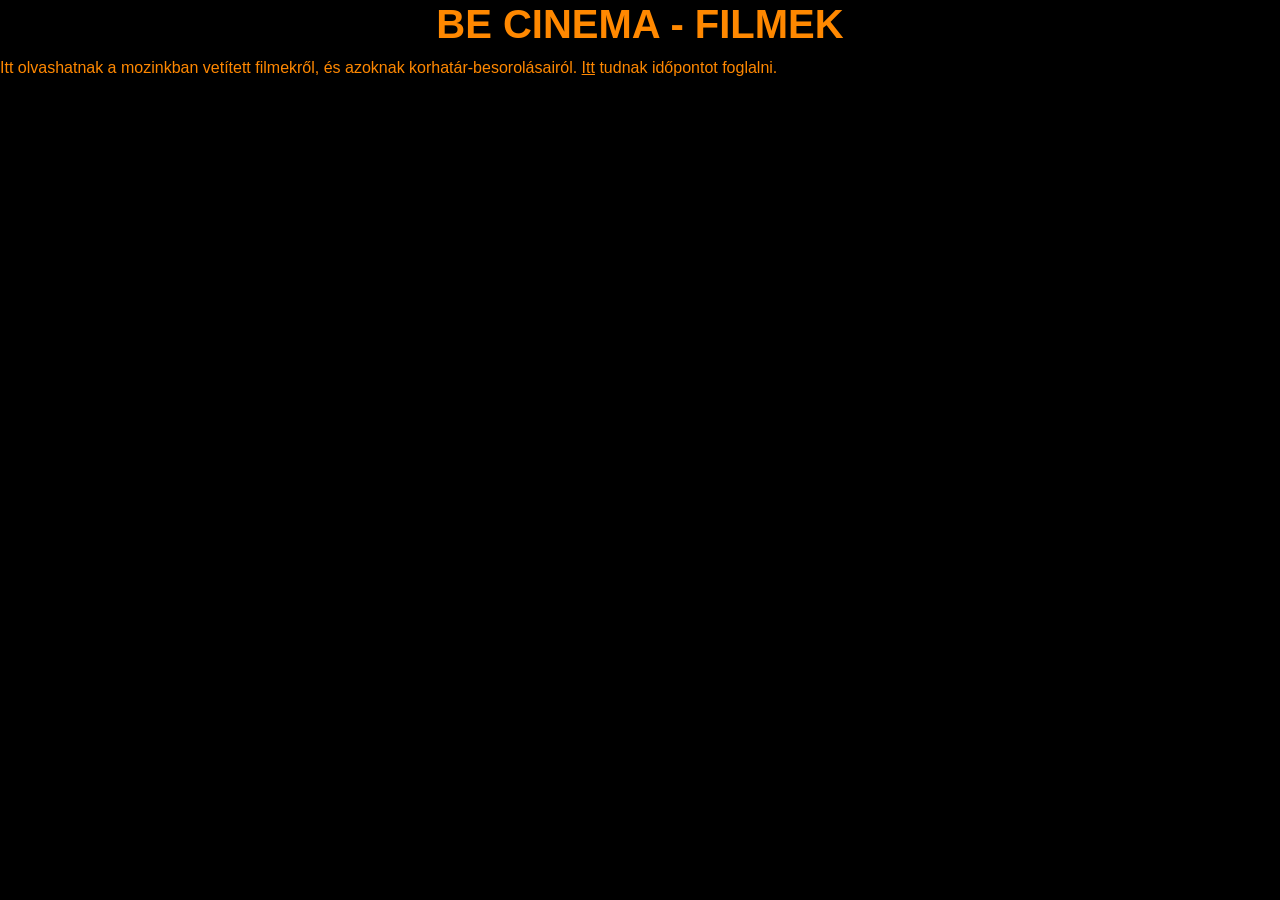
==== filmek.html @ b38ce5c9 "Filmek és foglalások oldalainak elkészítése" ====
<!DOCTYPE html>
<html lang="en">
<head>
    <meta charset="UTF-8">
    <meta name="viewport" content="width=device-width, initial-scale=1.0">
    <title>BECinema - Filmek</title>
    <link href="https://cdn.jsdelivr.net/npm/bootstrap@5.3.8/dist/css/bootstrap.min.css" rel="stylesheet" integrity="sha384-sRIl4kxILFvY47J16cr9ZwB07vP4J8+LH7qKQnuqkuIAvNWLzeN8tE5YBujZqJLB" crossorigin="anonymous">
    <link href="style.css" rel="stylesheet">
    <script src="./filmek.js" defer></script>
</head>
<body>
    <h1>BE CINEMA - FILMEK</h1>
    <p>Itt olvashatnak a mozinkban vetített filmekről, és azoknak korhatár-besorolásairól. <a href="./foglalasok.html">Itt</a> tudnak időpontot foglalni.</p>
</body>
</html>
---- style.css ----
.navbar {
	color: #FF8800;
	background-color: black;
}
body {
	background-color: black;
	color: #FF8800;
	font-family: Arial;
}
h1 {
	text-align: center;
	font-weight: bold;
}
.nav-item {
	background-color: black;
}
.nav-link {
	color: #FF8800;
}
.navbar-nav .nav-link:hover,
.navbar-nav .nav-link.active:hover,
.navbar-nav .nav-link:focus {
    color: #FF0000;
}
.navbar-brand:hover,
.navbar-brand:focus {
    color: #FF0000;
}
.container-fluid {
	background-color: black;
}
.dropdown-menu {
	background-color: black;
}
.dropdown-item {
	color: #FF8800;
	background-color: black;
}
.dropdown-item:hover {
	color: #FF0000;
	background-color: black;
}
.navbar-brand {
	color: #FF8800;
}
.navbar-collapse {
	background-color: black;
}
a:hover {
    color: #FF0000;
}
a {
    color: #FF8800;
}
table {
	border: 2px solid #FF8800;
	width: 100%;
	font-size: 25px;
}
tr {
	border: 2px solid #FF8800;
}
td {
	border: 2px solid #FF8800;
}
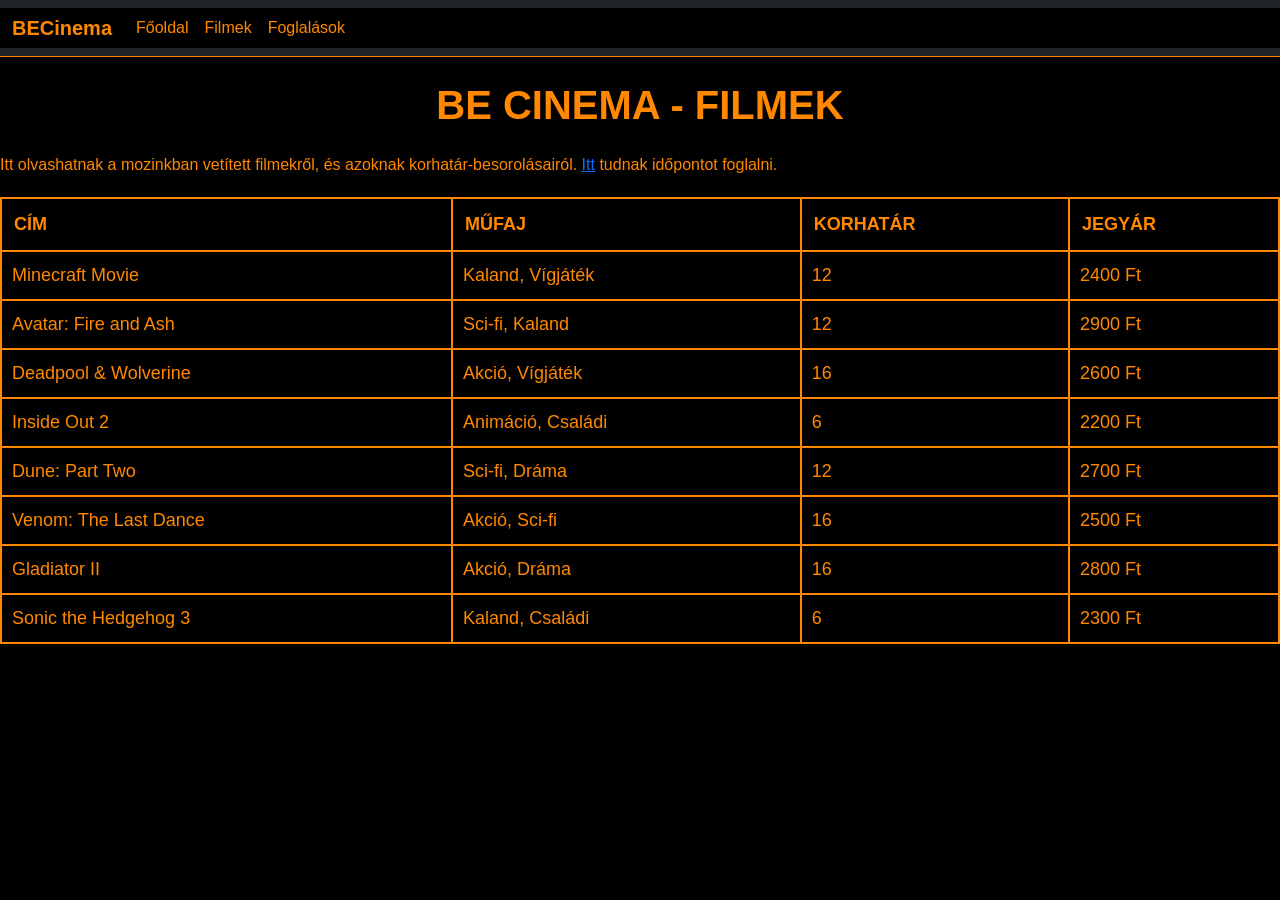
==== commit bc28f66f: "Új foglalás, filmek táblázatos listázása" ====
--- a/filmek.html
+++ b/filmek.html
@@ -1,15 +1,74 @@
 <!DOCTYPE html>
 <html lang="en">
+
 <head>
     <meta charset="UTF-8">
     <meta name="viewport" content="width=device-width, initial-scale=1.0">
     <title>BECinema - Filmek</title>
-    <link href="https://cdn.jsdelivr.net/npm/bootstrap@5.3.8/dist/css/bootstrap.min.css" rel="stylesheet" integrity="sha384-sRIl4kxILFvY47J16cr9ZwB07vP4J8+LH7qKQnuqkuIAvNWLzeN8tE5YBujZqJLB" crossorigin="anonymous">
+    <link href="https://cdn.jsdelivr.net/npm/bootstrap@5.3.8/dist/css/bootstrap.min.css" rel="stylesheet"
+        integrity="sha384-sRIl4kxILFvY47J16cr9ZwB07vP4J8+LH7qKQnuqkuIAvNWLzeN8tE5YBujZqJLB" crossorigin="anonymous">
     <link href="style.css" rel="stylesheet">
     <script src="./filmek.js" defer></script>
 </head>
+
 <body>
-    <h1>BE CINEMA - FILMEK</h1>
+    <nav class="navbar navbar-expand-lg navbar-dark bg-dark">
+        <div class="container-fluid">
+
+            <a class="navbar-brand" href="./index.html">
+                BECinema
+            </a>
+
+            <button class="navbar-toggler" type="button" data-bs-toggle="collapse" data-bs-target="#navbarNav"
+                aria-controls="navbarNav" aria-expanded="false" aria-label="Navigáció">
+                <span class="navbar-toggler-icon"></span>
+            </button>
+
+            <div class="collapse navbar-collapse" id="navbarNav">
+                <ul class="navbar-nav">
+
+                    <li class="nav-item">
+                        <a class="nav-link" href="./index.html">
+                            Főoldal
+                        </a>
+                    </li>
+
+                    <li class="nav-item">
+                        <a class="nav-link" href="./filmek.html">
+                            Filmek
+                        </a>
+                    </li>
+
+                    <li class="nav-item">
+                        <a class="nav-link" href="./foglalasok.html">
+                            Foglalások
+                        </a>
+                    </li>
+
+                </ul>
+            </div>
+
+        </div>
+    </nav>
+    <h1 class="mb-4 mt-4">BE CINEMA - FILMEK</h1>
     <p>Itt olvashatnak a mozinkban vetített filmekről, és azoknak korhatár-besorolásairól. <a href="./foglalasok.html">Itt</a> tudnak időpontot foglalni.</p>
+
+    <table id="filmekTabla">
+        <tr>
+            <th>CÍM</th>
+            <th>MŰFAJ</th>
+            <th>KORHATÁR</th>
+            <th>JEGYÁR</th>
+        </tr>
+    </table>
+
+
+    <script src="https://cdn.jsdelivr.net/npm/@popperjs/core@2.11.8/dist/umd/popper.min.js"
+        integrity="sha384-I7E8VVD/ismYTF4hNIPjVp/Zjvgyol6VFvRkX/vR+Vc4jQkC+hVqc2pM8ODewa9r"
+        crossorigin="anonymous"></script>
+    <script src="https://cdn.jsdelivr.net/npm/bootstrap@5.3.8/dist/js/bootstrap.min.js"
+        integrity="sha384-G/EV+4j2dNv+tEPo3++6LCgdCROaejBqfUeNjuKAiuXbjrxilcCdDz6ZAVfHWe1Y"
+        crossorigin="anonymous"></script>
 </body>
+
 </html>
--- a/style.css
+++ b/style.css
@@ -1,65 +1,366 @@
+body {
+	background-color: black;
+	color: #FF8800;
+	font-family: Arial;
+}
+
+
+/* NAVBAR */
+
 .navbar {
-	color: #FF8800;
-	background-color: black;
-}
-body {
-	background-color: black;
-	color: #FF8800;
-	font-family: Arial;
-}
-h1 {
-	text-align: center;
-	font-weight: bold;
-}
-.nav-item {
-	background-color: black;
-}
+	background-color: black;
+	border-bottom: 1px solid #FF8800;
+}
+
+.container-fluid {
+	background-color: black;
+}
+
+.navbar-brand {
+	color: #FF8800;
+	font-weight: bold;
+}
+
+.navbar-brand:hover,
+.navbar-brand:focus {
+	color: #FF0000;
+}
+
 .nav-link {
 	color: #FF8800;
 }
+
 .navbar-nav .nav-link:hover,
 .navbar-nav .nav-link.active:hover,
 .navbar-nav .nav-link:focus {
-    color: #FF0000;
-}
-.navbar-brand:hover,
-.navbar-brand:focus {
-    color: #FF0000;
-}
-.container-fluid {
-	background-color: black;
-}
-.dropdown-menu {
-	background-color: black;
-}
-.dropdown-item {
-	color: #FF8800;
-	background-color: black;
-}
-.dropdown-item:hover {
 	color: #FF0000;
-	background-color: black;
-}
-.navbar-brand {
-	color: #FF8800;
-}
+}
+
+.navbar-nav .nav-link.active {
+	color: #FF8800;
+}
+
 .navbar-collapse {
 	background-color: black;
 }
-a:hover {
-    color: #FF0000;
-}
-a {
-    color: #FF8800;
-}
+
+
+/* CÍMEK */
+
+h1 {
+	text-align: center;
+	font-weight: bold;
+}
+
+h2 {
+	color: #FF8800;
+	margin-bottom: 20px;
+}
+
+
+/* FELSŐ GOMBSOR */
+
+.nezet-gombok {
+	display: flex;
+	justify-content: space-between;
+	align-items: center;
+	margin-bottom: 35px;
+	gap: 15px;
+}
+
+
+/* NÉZETVÁLTÓ GOMB */
+
+.nezet-gomb {
+	background-color: black;
+	color: #FF8800;
+
+	border: 2px solid #FF8800;
+
+	padding: 10px 18px;
+
+	border-radius: 6px;
+
+	font-weight: bold;
+
+	margin-right: 8px;
+
+	transition: 0.2s;
+}
+
+.nezet-gomb:hover {
+	background-color: #FF8800;
+	color: black;
+}
+
+.nezet-gomb.aktiv {
+	background-color: #FF8800;
+	color: black;
+}
+
+
+/* ÚJ FOGLALÁS GOMB */
+
+.uj-foglalas-gomb {
+	background-color: #FF8800;
+
+	color: black;
+
+	border: 2px solid #FF8800;
+
+	padding: 10px 20px;
+
+	border-radius: 6px;
+
+	font-weight: bold;
+
+	transition: 0.2s;
+}
+
+.uj-foglalas-gomb:hover {
+	background-color: #FF0000;
+
+	border-color: #FF0000;
+
+	color: white;
+}
+
+
+/* ÚJ FOGLALÁS DOBOZ */
+
+#ujFoglalasDoboz {
+	display: none;
+
+	margin-bottom: 50px;
+}
+
+
+/* FORM */
+
+form {
+	max-width: 700px;
+
+	margin: 20px auto 40px auto;
+
+	padding: 25px;
+
+	background-color: #111111;
+
+	border: 2px solid #FF8800;
+
+	border-radius: 12px;
+
+	box-shadow: 0 0 20px rgba(255, 136, 0, 0.2);
+}
+
+form label {
+	color: #FF8800;
+
+	font-weight: bold;
+
+	margin-bottom: 6px;
+}
+
+form input,
+form select {
+	background-color: black !important;
+
+	color: #FF8800 !important;
+
+	border: 1px solid #FF8800 !important;
+}
+
+form input:focus,
+form select:focus {
+	background-color: black !important;
+
+	color: white !important;
+
+	border-color: #FF0000 !important;
+
+	box-shadow: 0 0 8px rgba(255, 0, 0, 0.5) !important;
+}
+
+form input::placeholder {
+	color: #b36b00;
+}
+
+form option {
+	background-color: black;
+
+	color: #FF8800;
+}
+
+
+/* FOGLALÁS LÉTREHOZÁSA GOMB */
+
+.foglalas-kuldes {
+	background-color: #FF8800;
+
+	color: black;
+
+	border: none;
+
+	padding: 10px 20px;
+
+	border-radius: 6px;
+
+	font-weight: bold;
+
+	transition: 0.2s;
+}
+
+.foglalas-kuldes:hover {
+	background-color: #FF0000;
+
+	color: white;
+}
+
+
+/* TÁBLÁZAT */
+
 table {
-	border: 2px solid #FF8800;
+	border-collapse: collapse;
+
+	border: 2px solid #FF8800;
+
 	width: 100%;
-	font-size: 25px;
-}
+
+	font-size: 18px;
+
+	margin-top: 20px;
+}
+
+thead {
+	background-color: #111111;
+}
+
+th {
+	border: 2px solid #FF8800;
+
+	padding: 12px;
+
+	color: #FF8800;
+}
+
 tr {
 	border: 2px solid #FF8800;
 }
+
 td {
 	border: 2px solid #FF8800;
+
+	padding: 10px;
+
+	color: #FF8800;
+}
+
+
+/* TÖRLÉS GOMB */
+
+.torles-gomb {
+	background-color: #FF0000;
+
+	color: white;
+
+	border: none;
+
+	padding: 7px 12px;
+
+	border-radius: 5px;
+
+	font-weight: bold;
+}
+
+.torles-gomb:hover {
+	background-color: #bb0000;
+}
+
+
+/* KÁRTYÁK */
+
+.card {
+	background-color: #111111;
+
+	border: 2px solid #FF8800;
+
+	color: #FF8800;
+
+	border-radius: 10px;
+
+	transition: 0.2s;
+}
+
+.card:hover {
+	box-shadow: 0 0 15px rgba(255, 136, 0, 0.4);
+
+	transform: translateY(-3px);
+}
+
+.card-title {
+	color: #FF8800;
+
+	font-weight: bold;
+}
+
+.card p {
+	padding: 3px;
+	margin: 5px 0;
+}
+
+
+/* ÜZENETEK */
+
+#uzenet {
+	max-width: 700px;
+
+	margin: 20px auto;
+}
+
+.alert-success {
+	background-color: #111111;
+
+	color: #FF8800;
+
+	border: 1px solid #FF8800;
+}
+
+.alert-danger {
+	background-color: #111111;
+
+	color: #FF0000;
+
+	border: 1px solid #FF0000;
+}
+
+
+/* MOBIL */
+
+@media (max-width: 768px) {
+
+	.nezet-gombok {
+		flex-direction: column;
+		align-items: stretch;
+	}
+
+	.nezet-gombok > div {
+		display: flex;
+	}
+
+	.nezet-gomb {
+		flex: 1;
+	}
+
+	.uj-foglalas-gomb {
+		width: 100%;
+	}
+
+	table {
+		font-size: 13px;
+	}
+
+	th,
+	td {
+		padding: 6px;
+	}
 }
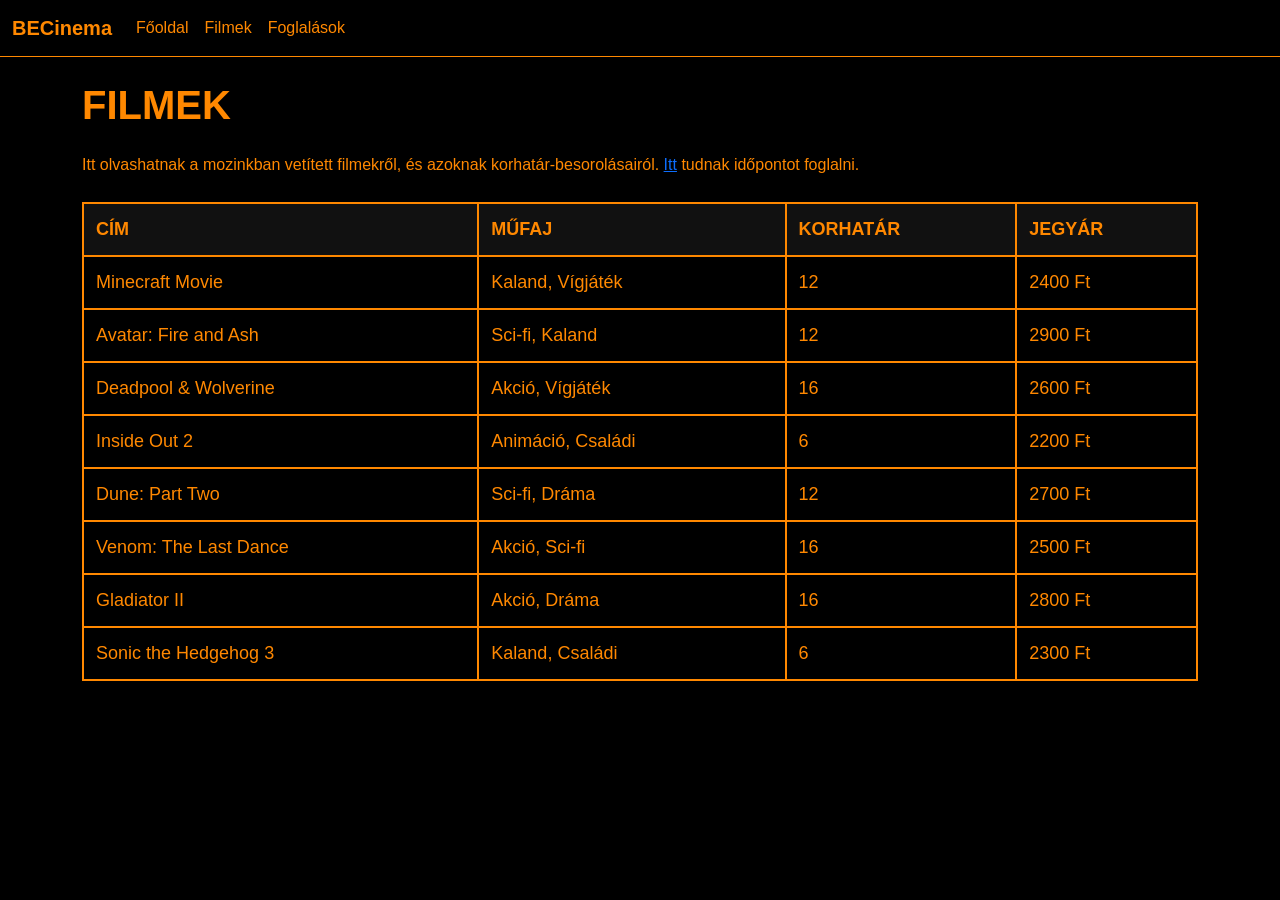
==== commit 1f05a179: "2026-10-13" ====
--- a/filmek.html
+++ b/filmek.html
@@ -50,19 +50,22 @@
 
         </div>
     </nav>
-    <h1 class="mb-4 mt-4">BE CINEMA - FILMEK</h1>
-    <p>Itt olvashatnak a mozinkban vetített filmekről, és azoknak korhatár-besorolásairól. <a href="./foglalasok.html">Itt</a> tudnak időpontot foglalni.</p>
+    <div class="container">
+        <h1 class="mb-4 mt-4">FILMEK</h1>
+        <p>Itt olvashatnak a mozinkban vetített filmekről, és azoknak korhatár-besorolásairól. <a
+                href="./foglalasok.html">Itt</a> tudnak időpontot foglalni.</p>
 
-    <table id="filmekTabla">
-        <tr>
-            <th>CÍM</th>
-            <th>MŰFAJ</th>
-            <th>KORHATÁR</th>
-            <th>JEGYÁR</th>
-        </tr>
-    </table>
+        <table id="filmekTabla">
+            <tr>
+                <th>CÍM</th>
+                <th>MŰFAJ</th>
+                <th>KORHATÁR</th>
+                <th>JEGYÁR</th>
+            </tr>
+        </table>
+    </div>
 
-
+    <button id="felGomb" onclick="oldalTetejere()">↑</button>
     <script src="https://cdn.jsdelivr.net/npm/@popperjs/core@2.11.8/dist/umd/popper.min.js"
         integrity="sha384-I7E8VVD/ismYTF4hNIPjVp/Zjvgyol6VFvRkX/vR+Vc4jQkC+hVqc2pM8ODewa9r"
         crossorigin="anonymous"></script>
--- a/style.css
+++ b/style.css
@@ -1,366 +1,729 @@
 body {
-	background-color: black;
-	color: #FF8800;
-	font-family: Arial;
-}
-
-
-/* NAVBAR */
+    background-color: black;
+    color: #FF8800;
+    font-family: Arial;
+    margin: 0;
+}
 
 .navbar {
-	background-color: black;
-	border-bottom: 1px solid #FF8800;
+    background-color: black !important;
+    border-bottom: 1px solid #FF8800;
 }
 
 .container-fluid {
-	background-color: black;
+    background-color: black;
 }
 
 .navbar-brand {
-	color: #FF8800;
-	font-weight: bold;
+    color: #FF8800;
+    font-weight: bold;
 }
 
 .navbar-brand:hover,
 .navbar-brand:focus {
-	color: #FF0000;
+    color: #FF0000;
 }
 
 .nav-link {
-	color: #FF8800;
+    color: #FF8800;
 }
 
 .navbar-nav .nav-link:hover,
 .navbar-nav .nav-link.active:hover,
 .navbar-nav .nav-link:focus {
-	color: #FF0000;
+    color: #FF0000;
 }
 
 .navbar-nav .nav-link.active {
-	color: #FF8800;
+    color: #FF8800;
 }
 
 .navbar-collapse {
-	background-color: black;
-}
-
-
-/* CÍMEK */
+    background-color: black;
+}
 
 h1 {
-	text-align: center;
-	font-weight: bold;
+    font-weight: bold;
 }
 
 h2 {
-	color: #FF8800;
-	margin-bottom: 20px;
-}
-
-
-/* FELSŐ GOMBSOR */
+    color: #FF8800;
+    margin-bottom: 20px;
+}
+
+.hero {
+    min-height: 560px;
+    background-size: cover;
+    background-position: center;
+    display: flex;
+    align-items: center;
+    padding: 60px 8%;
+    position: relative;
+}
+
+.hero::before {
+    content: "";
+    position: absolute;
+    inset: 0;
+    background: linear-gradient(
+        90deg,
+        rgba(0, 0, 0, 0.82) 0%,
+        rgba(0, 0, 0, 0.52) 45%,
+        rgba(0, 0, 0, 0.12) 75%
+    );
+}
+
+.hero-tartalom {
+    position: relative;
+    z-index: 1;
+    max-width: 650px;
+    text-align: left;
+}
+
+.hero-kis-cim {
+    display: inline-block;
+    color: #FF8800;
+    font-size: 16px;
+    font-weight: bold;
+    letter-spacing: 1px;
+    margin-bottom: 10px;
+}
+
+.hero h1 {
+    font-size: 68px;
+    color: #FF8800;
+    text-align: left;
+    margin-bottom: 15px;
+}
+
+.hero p {
+    color: white;
+    font-size: 21px;
+    line-height: 1.5;
+    max-width: 600px;
+}
+
+.hero-gombok {
+    margin-top: 25px;
+    display: flex;
+    gap: 12px;
+    flex-wrap: wrap;
+}
+
+.fo-gomb,
+.masodlagos-gomb {
+    display: inline-block;
+    padding: 12px 22px;
+    border-radius: 6px;
+    font-weight: bold;
+    text-decoration: none;
+    transition: 0.2s;
+}
+
+.fo-gomb {
+    background-color: #FF8800;
+    color: black;
+    border: 2px solid #FF8800;
+}
+
+.fo-gomb:hover {
+    background-color: #FF0000;
+    border-color: #FF0000;
+    color: white;
+}
+
+.masodlagos-gomb {
+    background-color: transparent;
+    color: #FF8800;
+    border: 2px solid #FF8800;
+}
+
+.masodlagos-gomb:hover {
+    background-color: #FF8800;
+    color: black;
+}
+
+.bemutatkozas {
+    padding-top: 70px;
+    padding-bottom: 50px;
+    max-width: 900px;
+    text-align: center;
+}
+
+.bemutatkozas h2 {
+    text-align: center;
+}
+
+.bemutatkozas p {
+    font-size: 18px;
+    line-height: 1.7;
+    color: #ddd;
+}
+
+.info-resz {
+    padding-bottom: 60px;
+}
+
+.info-kartya {
+    height: 100%;
+    background-color: #111111;
+    border: 2px solid #FF8800;
+    border-radius: 10px;
+    padding: 25px;
+    transition: 0.2s;
+}
+
+.info-kartya:hover {
+    transform: translateY(-5px);
+    box-shadow: 0 0 20px rgba(255, 136, 0, 0.3);
+}
+
+.info-kartya h3 {
+    color: #FF8800;
+    font-size: 24px;
+}
+
+.info-kartya p {
+    color: #ddd;
+    margin-bottom: 0;
+}
+
+.mozi-resz {
+    padding-top: 50px;
+    padding-bottom: 70px;
+}
+
+.mozi-kep {
+    width: 100%;
+    height: 350px;
+    object-fit: cover;
+    border-radius: 10px;
+    border: 2px solid #FF8800;
+}
+
+.mozi-resz p {
+    color: #ddd;
+    font-size: 17px;
+    line-height: 1.6;
+}
+
+.galeria {
+    padding-bottom: 70px;
+}
+
+.galeria h2 {
+    text-align: center;
+    margin-bottom: 30px;
+}
+
+.galeria-kep {
+    width: 100%;
+    height: 250px;
+    object-fit: cover;
+    border-radius: 8px;
+    border: 2px solid #FF8800;
+    transition: 0.2s;
+}
+
+.galeria-kep:hover {
+    transform: scale(1.03);
+    box-shadow: 0 0 15px rgba(255, 136, 0, 0.3);
+}
+
+.kapcsolat {
+    padding-bottom: 70px;
+}
+
+.kapcsolat h2 {
+    text-align: center;
+    margin-bottom: 30px;
+}
+
+.info-doboz {
+    height: 100%;
+    background-color: #111111;
+    border: 2px solid #FF8800;
+    border-radius: 10px;
+    padding: 25px;
+}
+
+.info-doboz h3 {
+    color: #FF8800;
+    margin-bottom: 20px;
+}
+
+.info-doboz p {
+    color: #ddd;
+    margin-bottom: 10px;
+}
+
+.cta {
+    text-align: center;
+    padding: 70px 20px;
+    background-color: #111111;
+    border-top: 2px solid #FF8800;
+    border-bottom: 2px solid #FF8800;
+}
+
+.cta h2 {
+    margin-bottom: 15px;
+}
+
+.cta p {
+    color: #ddd;
+    font-size: 18px;
+    margin-bottom: 25px;
+}
+
+footer {
+    text-align: center;
+    padding: 25px;
+    color: #FF8800;
+    background-color: black;
+}
+
+footer p {
+    margin: 0;
+}
+
+#felGomb {
+    display: none;
+    position: fixed;
+    right: 25px;
+    bottom: 25px;
+    background-color: #FF8800;
+    color: black;
+    border: none;
+    border-radius: 50%;
+    width: 50px;
+    height: 50px;
+    font-size: 24px;
+    font-weight: bold;
+    cursor: pointer;
+    z-index: 1000;
+}
+
+#felGomb:hover {
+    background-color: #FF0000;
+    color: white;
+}
+
+@media (max-width: 768px) {
+    .hero {
+        min-height: 470px;
+        padding: 40px 20px;
+        background-position: center;
+    }
+
+    .hero-tartalom {
+        text-align: center;
+        margin: auto;
+    }
+
+    .hero h1 {
+        font-size: 44px;
+        text-align: center;
+    }
+
+    .hero p {
+        font-size: 18px;
+    }
+
+    .hero-gombok {
+        justify-content: center;
+    }
+
+    .mozi-kep {
+        margin-bottom: 30px;
+        height: 260px;
+    }
+
+    .info-kartya {
+        padding: 20px;
+    }
+}
+/* FILMEK OLDAL */
+
+#filmekTabla {
+    width: 100%;
+    border-collapse: collapse;
+    margin-top: 25px;
+    font-size: 18px;
+}
+
+#filmekTabla th {
+    background-color: #111111;
+    color: #FF8800;
+    border: 2px solid #FF8800;
+    padding: 12px;
+}
+
+#filmekTabla td {
+    color: #FF8800;
+    border: 2px solid #FF8800;
+    padding: 12px;
+}
+
+#filmekTabla tr:hover {
+    background-color: #111111;
+}
+
+
+/* FOGLALÁSOK OLDAL */
 
 .nezet-gombok {
-	display: flex;
-	justify-content: space-between;
-	align-items: center;
-	margin-bottom: 35px;
-	gap: 15px;
-}
-
-
-/* NÉZETVÁLTÓ GOMB */
+    display: flex;
+    justify-content: space-between;
+    align-items: center;
+    margin-bottom: 25px;
+    gap: 15px;
+}
 
 .nezet-gomb {
-	background-color: black;
-	color: #FF8800;
-
-	border: 2px solid #FF8800;
-
-	padding: 10px 18px;
-
-	border-radius: 6px;
-
-	font-weight: bold;
-
-	margin-right: 8px;
-
-	transition: 0.2s;
+    background-color: black;
+    color: #FF8800;
+    border: 2px solid #FF8800;
+    padding: 10px 18px;
+    border-radius: 6px;
+    font-weight: bold;
+    margin-right: 8px;
+    transition: 0.2s;
 }
 
 .nezet-gomb:hover {
-	background-color: #FF8800;
-	color: black;
+    background-color: #FF8800;
+    color: black;
 }
 
 .nezet-gomb.aktiv {
-	background-color: #FF8800;
-	color: black;
-}
-
-
-/* ÚJ FOGLALÁS GOMB */
+    background-color: #FF8800;
+    color: black;
+}
 
 .uj-foglalas-gomb {
-	background-color: #FF8800;
-
-	color: black;
-
-	border: 2px solid #FF8800;
-
-	padding: 10px 20px;
-
-	border-radius: 6px;
-
-	font-weight: bold;
-
-	transition: 0.2s;
+    background-color: #FF8800;
+    color: black;
+    border: 2px solid #FF8800;
+    padding: 10px 20px;
+    border-radius: 6px;
+    font-weight: bold;
+    transition: 0.2s;
 }
 
 .uj-foglalas-gomb:hover {
-	background-color: #FF0000;
-
-	border-color: #FF0000;
-
-	color: white;
-}
-
-
-/* ÚJ FOGLALÁS DOBOZ */
+    background-color: #FF0000;
+    border-color: #FF0000;
+    color: white;
+}
+
+
+/* SZŰRÉS */
+
+.szures-doboz {
+    display: flex;
+    gap: 12px;
+    margin-bottom: 25px;
+    align-items: center;
+}
+
+.szures-doboz input,
+.szures-doboz select {
+    background-color: black !important;
+    color: #FF8800 !important;
+    border: 2px solid #FF8800 !important;
+    border-radius: 6px;
+}
+
+.szures-doboz input:focus,
+.szures-doboz select:focus {
+    background-color: black !important;
+    color: white !important;
+    border-color: #FF0000 !important;
+    box-shadow: 0 0 8px rgba(255, 0, 0, 0.4) !important;
+}
+
+.szures-doboz input::placeholder {
+    color: #b36b00;
+}
+
+.szures-doboz select option {
+    background-color: black;
+    color: #FF8800;
+}
+
+#nevKereses {
+    flex: 1;
+}
+
+#filmSzures {
+    max-width: 300px;
+}
+
+
+/* ÚJ FOGLALÁS */
 
 #ujFoglalasDoboz {
-	display: none;
-
-	margin-bottom: 50px;
-}
-
-
-/* FORM */
-
-form {
-	max-width: 700px;
-
-	margin: 20px auto 40px auto;
-
-	padding: 25px;
-
-	background-color: #111111;
-
-	border: 2px solid #FF8800;
-
-	border-radius: 12px;
-
-	box-shadow: 0 0 20px rgba(255, 136, 0, 0.2);
-}
-
-form label {
-	color: #FF8800;
-
-	font-weight: bold;
-
-	margin-bottom: 6px;
-}
-
-form input,
-form select {
-	background-color: black !important;
-
-	color: #FF8800 !important;
-
-	border: 1px solid #FF8800 !important;
-}
-
-form input:focus,
-form select:focus {
-	background-color: black !important;
-
-	color: white !important;
-
-	border-color: #FF0000 !important;
-
-	box-shadow: 0 0 8px rgba(255, 0, 0, 0.5) !important;
-}
-
-form input::placeholder {
-	color: #b36b00;
-}
-
-form option {
-	background-color: black;
-
-	color: #FF8800;
-}
-
-
-/* FOGLALÁS LÉTREHOZÁSA GOMB */
+    display: none;
+    margin-bottom: 50px;
+}
+
+#ujFoglalasDoboz h2 {
+    text-align: center;
+}
+
+#foglalasForm {
+    max-width: 700px;
+    margin: 20px auto 40px auto;
+    padding: 25px;
+    background-color: #111111;
+    border: 2px solid #FF8800;
+    border-radius: 12px;
+    box-shadow: 0 0 20px rgba(255, 136, 0, 0.2);
+}
+
+#foglalasForm label {
+    color: #FF8800;
+    font-weight: bold;
+    margin-bottom: 6px;
+}
+
+#foglalasForm input,
+#foglalasForm select {
+    background-color: black !important;
+    color: #FF8800 !important;
+    border: 1px solid #FF8800 !important;
+}
+
+#foglalasForm input:focus,
+#foglalasForm select:focus {
+    background-color: black !important;
+    color: white !important;
+    border-color: #FF0000 !important;
+    box-shadow: 0 0 8px rgba(255, 0, 0, 0.5) !important;
+}
+
+#foglalasForm input::placeholder {
+    color: #b36b00;
+}
+
+#foglalasForm option {
+    background-color: black;
+    color: #FF8800;
+}
 
 .foglalas-kuldes {
-	background-color: #FF8800;
-
-	color: black;
-
-	border: none;
-
-	padding: 10px 20px;
-
-	border-radius: 6px;
-
-	font-weight: bold;
-
-	transition: 0.2s;
+    background-color: #FF8800;
+    color: black;
+    border: none;
+    padding: 10px 20px;
+    border-radius: 6px;
+    font-weight: bold;
+    transition: 0.2s;
 }
 
 .foglalas-kuldes:hover {
-	background-color: #FF0000;
-
-	color: white;
-}
-
-
-/* TÁBLÁZAT */
-
-table {
-	border-collapse: collapse;
-
-	border: 2px solid #FF8800;
-
-	width: 100%;
-
-	font-size: 18px;
-
-	margin-top: 20px;
-}
-
-thead {
-	background-color: #111111;
-}
-
-th {
-	border: 2px solid #FF8800;
-
-	padding: 12px;
-
-	color: #FF8800;
-}
-
-tr {
-	border: 2px solid #FF8800;
-}
-
-td {
-	border: 2px solid #FF8800;
-
-	padding: 10px;
-
-	color: #FF8800;
-}
-
-
-/* TÖRLÉS GOMB */
+    background-color: #FF0000;
+    color: white;
+}
+
+
+/* ÜLŐHELYEK */
+
+#vaszon {
+    max-width: 500px;
+    margin: 20px auto 25px auto;
+    text-align: center;
+    background-color: #FF8800;
+    color: black;
+    padding: 8px;
+    font-weight: bold;
+    border-radius: 4px;
+    box-shadow: 0 5px 15px rgba(255, 136, 0, 0.25);
+}
+
+#ulohelyek {
+    max-width: 500px;
+    margin: auto;
+    display: grid;
+    grid-template-columns: repeat(8, 1fr);
+    gap: 8px;
+}
+
+.ulohely {
+    background-color: black;
+    color: #FF8800;
+    border: 2px solid #FF8800;
+    padding: 8px 4px;
+    border-radius: 5px;
+    cursor: pointer;
+    text-align: center;
+    font-weight: bold;
+    transition: 0.2s;
+}
+
+.ulohely:hover {
+    background-color: #FF8800;
+    color: black;
+}
+
+.ulohely.kivalasztott {
+    background-color: #FF8800;
+    color: black;
+}
+
+.ulohely.foglalt {
+    background-color: #333;
+    border-color: #555;
+    color: #777;
+    cursor: not-allowed;
+}
+
+#helyInfo {
+    text-align: center;
+    padding: 4px;
+}
+
+#kivalasztottHelyek {
+    text-align: center;
+    margin-top: 15px;
+    padding: 5px;
+    font-weight: bold;
+}
+
+
+/* FOGLALÁSOK TÁBLÁZAT */
+
+#tablazatosNezet table {
+    border-collapse: collapse;
+    width: 100%;
+    font-size: 18px;
+    margin-top: 20px;
+}
+
+#tablazatosNezet thead {
+    background-color: #111111;
+}
+
+#tablazatosNezet th {
+    border: 2px solid #FF8800;
+    padding: 12px;
+    color: #FF8800;
+}
+
+#tablazatosNezet td {
+    border: 2px solid #FF8800;
+    padding: 10px;
+    color: #FF8800;
+}
+
+
+/* TÖRLÉS */
 
 .torles-gomb {
-	background-color: #FF0000;
-
-	color: white;
-
-	border: none;
-
-	padding: 7px 12px;
-
-	border-radius: 5px;
-
-	font-weight: bold;
+    background-color: #FF0000;
+    color: white;
+    border: none;
+    padding: 7px 12px;
+    border-radius: 5px;
+    font-weight: bold;
 }
 
 .torles-gomb:hover {
-	background-color: #bb0000;
-}
-
-
-/* KÁRTYÁK */
-
-.card {
-	background-color: #111111;
-
-	border: 2px solid #FF8800;
-
-	color: #FF8800;
-
-	border-radius: 10px;
-
-	transition: 0.2s;
-}
-
-.card:hover {
-	box-shadow: 0 0 15px rgba(255, 136, 0, 0.4);
-
-	transform: translateY(-3px);
-}
-
-.card-title {
-	color: #FF8800;
-
-	font-weight: bold;
-}
-
-.card p {
-	padding: 3px;
-	margin: 5px 0;
+    background-color: #bb0000;
+}
+
+
+/* KÁRTYÁS NÉZET */
+
+#kartyasNezet .card {
+    background-color: #111111;
+    border: 2px solid #FF8800;
+    color: #FF8800;
+    border-radius: 10px;
+    transition: 0.2s;
+}
+
+#kartyasNezet .card:hover {
+    box-shadow: 0 0 15px rgba(255, 136, 0, 0.4);
+    transform: translateY(-3px);
+}
+
+#kartyasNezet .card-title {
+    color: #FF8800;
+    font-weight: bold;
+}
+
+#kartyasNezet .card p {
+    margin: 5px 0;
 }
 
 
 /* ÜZENETEK */
 
 #uzenet {
-	max-width: 700px;
-
-	margin: 20px auto;
+    max-width: 700px;
+    margin: 20px auto;
 }
 
 .alert-success {
-	background-color: #111111;
-
-	color: #FF8800;
-
-	border: 1px solid #FF8800;
+    background-color: #111111;
+    color: #FF8800;
+    border: 1px solid #FF8800;
 }
 
 .alert-danger {
-	background-color: #111111;
-
-	color: #FF0000;
-
-	border: 1px solid #FF0000;
+    background-color: #111111;
+    color: #FF0000;
+    border: 1px solid #FF0000;
 }
 
 
 /* MOBIL */
 
 @media (max-width: 768px) {
-
-	.nezet-gombok {
-		flex-direction: column;
-		align-items: stretch;
-	}
-
-	.nezet-gombok > div {
-		display: flex;
-	}
-
-	.nezet-gomb {
-		flex: 1;
-	}
-
-	.uj-foglalas-gomb {
-		width: 100%;
-	}
-
-	table {
-		font-size: 13px;
-	}
-
-	th,
-	td {
-		padding: 6px;
-	}
+    .nezet-gombok {
+        flex-direction: column;
+        align-items: stretch;
+    }
+
+    .nezet-gombok > div {
+        display: flex;
+    }
+
+    .nezet-gomb {
+        flex: 1;
+    }
+
+    .uj-foglalas-gomb {
+        width: 100%;
+    }
+
+    .szures-doboz {
+        flex-direction: column;
+        align-items: stretch;
+    }
+
+    #filmSzures {
+        max-width: none;
+    }
+
+    #ulohelyek {
+        grid-template-columns: repeat(4, 1fr);
+    }
+
+    #tablazatosNezet {
+        overflow-x: auto;
+    }
+
+    #tablazatosNezet table,
+    #filmekTabla {
+        font-size: 13px;
+    }
+
+    #tablazatosNezet th,
+    #tablazatosNezet td,
+    #filmekTabla th,
+    #filmekTabla td {
+        padding: 6px;
+    }
 }
